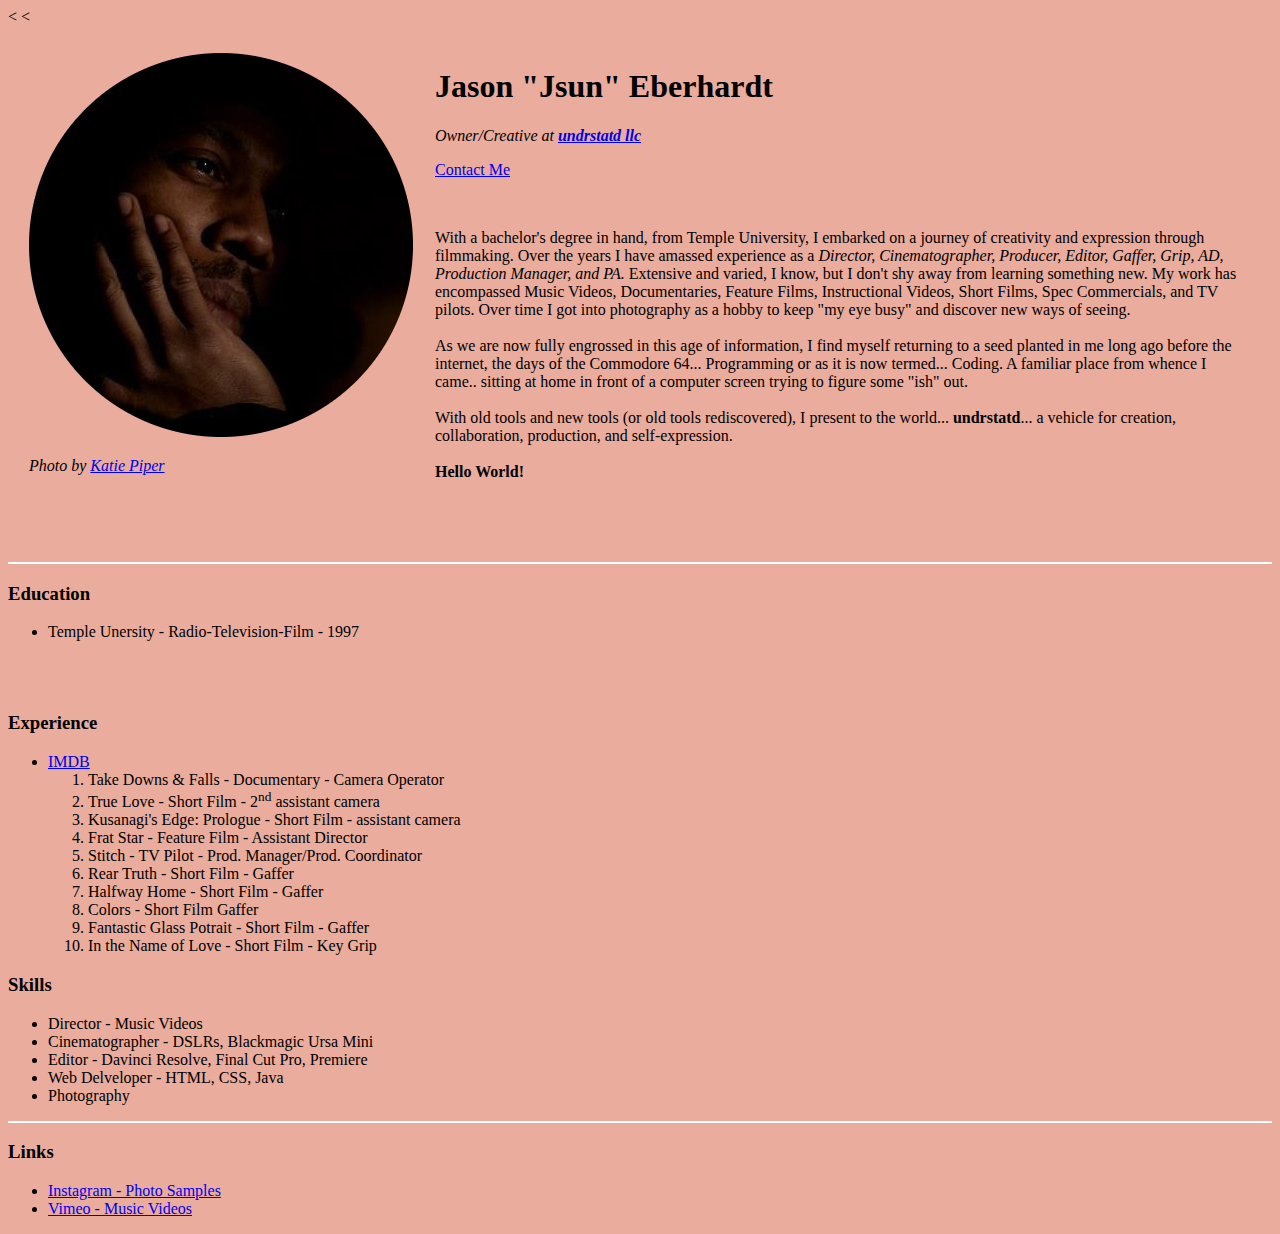
==== index.html @ 60677b33 "change to bg color and text correction" ====
<!DOCTYPE html>
<html>

<head>
  <meta charset="utf-8" />
  <title>&#128521;Jsun's Blog</title>

 <!-- the hr line element is emmbed in the browser code so must do a work around to change-->
  <<style>
     body{
       background: #EAAC9D;
     }
     hr{
       background-color: white;
       border-style: none;
       height: 2px;
     }

  </style>
</head>

<body>
 <<table cellspacing="20">
   <tr>
     <td><img src="images/Jsun_Circle.png" alt="image of Jsun in shadow">
     <p>
       <em>Photo by <a href="http://www.katiepiper.com/"> Katie Piper</a></em>
     </p></td>
     <td>  <h1>Jason "Jsun" Eberhardt</h1>
       <p><em>Owner/Creative at <strong><a href="undrstatd.html">undrstatd llc</a></strong></em></p>
       <p><a href="contact.html">Contact Me</a></p>
       <br>
       <p>
         With a bachelor's degree in hand, from Temple University, I embarked on a journey of creativity and expression through filmmaking. Over the years I have amassed experience as a <em>Director, Cinematographer, Producer, Editor, Gaffer, Grip, AD, Production Manager, and PA.</em> Extensive and varied, I know, but I don't shy away from learning something new.  My work has encompassed Music Videos, Documentaries, Feature Films, Instructional Videos, Short Films, Spec Commercials, and TV pilots.  Over time I got into photography as a hobby to keep "my eye busy" and discover new ways of seeing.
         <br><br>
         As we are now fully engrossed in this age of information, I find myself returning to a seed planted in me long ago before the internet, the days of the Commodore 64... Programming or as it is now termed... Coding. A familiar place from whence I came.. sitting at home in front of a computer screen trying to figure some "ish" out.
         <br><br>
         With old tools and new tools (or old tools rediscovered), I present to the world... <strong>undrstatd</strong>... a vehicle for creation, collaboration, production, and self-expression. <br><br>
         <strong>Hello World!</strong>
       </td>
   </tr>
 </table>

  <br><br>


    <hr size="3" noshade />
    <h3>Education</h3>
      <ul>
        <li>Temple Unersity - Radio-Television-Film - 1997</li>
      </ul>
    <br><br>
    <h3>Experience</h3>
      <ul>
        <li><a href="https://www.imdb.com/name/nm2640345/?ref_=fn_al_nm_1">IMDB</a></li>
        <ol>
          <li>Take Downs & Falls - Documentary - Camera Operator</li>
          <li>True Love - Short Film - 2<sup>nd</sup> assistant camera</li>
          <li>Kusanagi's Edge: Prologue - Short Film - assistant camera</li>
          <li>Frat Star - Feature Film - Assistant Director</li>
          <li>Stitch - TV Pilot - Prod. Manager/Prod. Coordinator</li>
          <li>Rear Truth - Short Film - Gaffer</li>
          <li>Halfway Home - Short Film - Gaffer</li>
          <li>Colors - Short Film Gaffer</li>
          <li>Fantastic Glass Potrait - Short Film - Gaffer</li>
          <li>In the Name of Love - Short Film - Key Grip</li>

        </ol>
      </ul>
      <h3>Skills</h3>
        <ul>
          <li>Director - Music Videos</li>
          <li>Cinematographer - DSLRs, Blackmagic Ursa Mini</li>
          <li>Editor - Davinci Resolve, Final Cut Pro, Premiere</li>
          <li>Web Delveloper - HTML, CSS, Java</li>
          <li>Photography</li>
        </ul>
      <hr size="3" noshade />
      <h3>Links</h3>
      <ul>
        <li><a href="https://www.instagram.com/jsuneb/">Instagram - Photo Samples</a></li>
        <li><a href="https://vimeo.com/jsuneb">Vimeo - Music Videos</a></li>
      </ul>




</body>

</html>
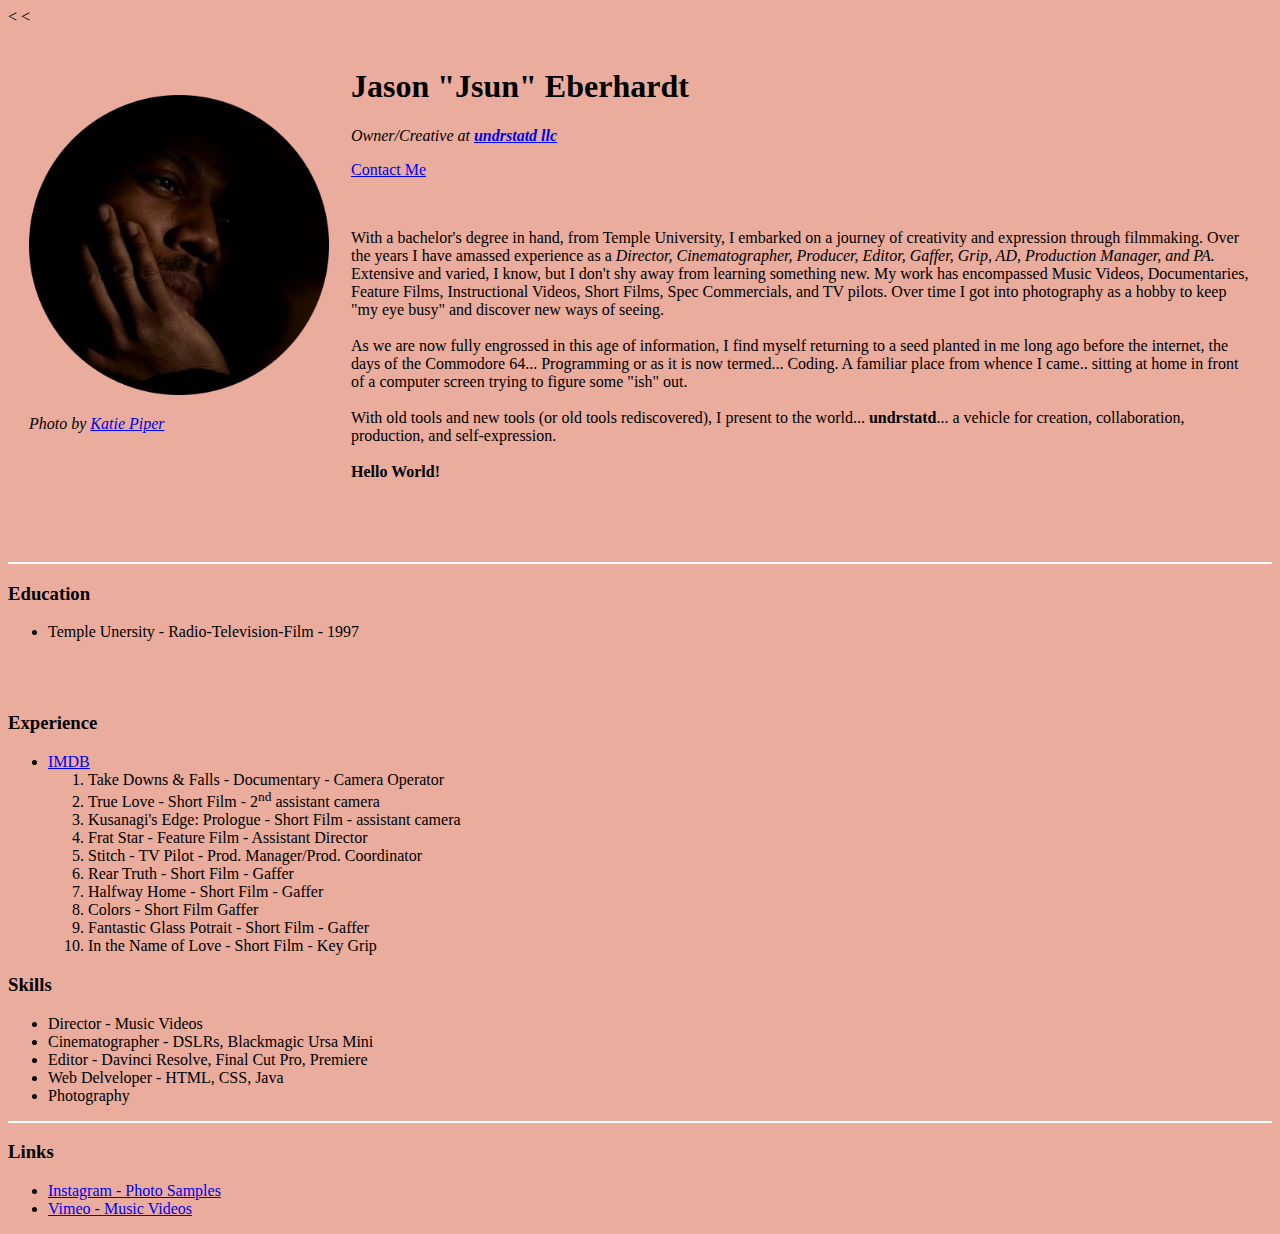
==== commit 9ff5188c: "index,html pic height change" ====
--- a/index.html
+++ b/index.html
@@ -6,6 +6,7 @@
   <title>&#128521;Jsun's Blog</title>
 
  <!-- the hr line element is emmbed in the browser code so must do a work around to change-->
+ <!-- everthing on the page is in a box, pesticide, and that box can be changed-->
   <<style>
      body{
        background: #EAAC9D;
@@ -14,6 +15,9 @@
        background-color: white;
        border-style: none;
        height: 2px;
+     }
+     img{
+       height: 300px
      }
 
   </style>
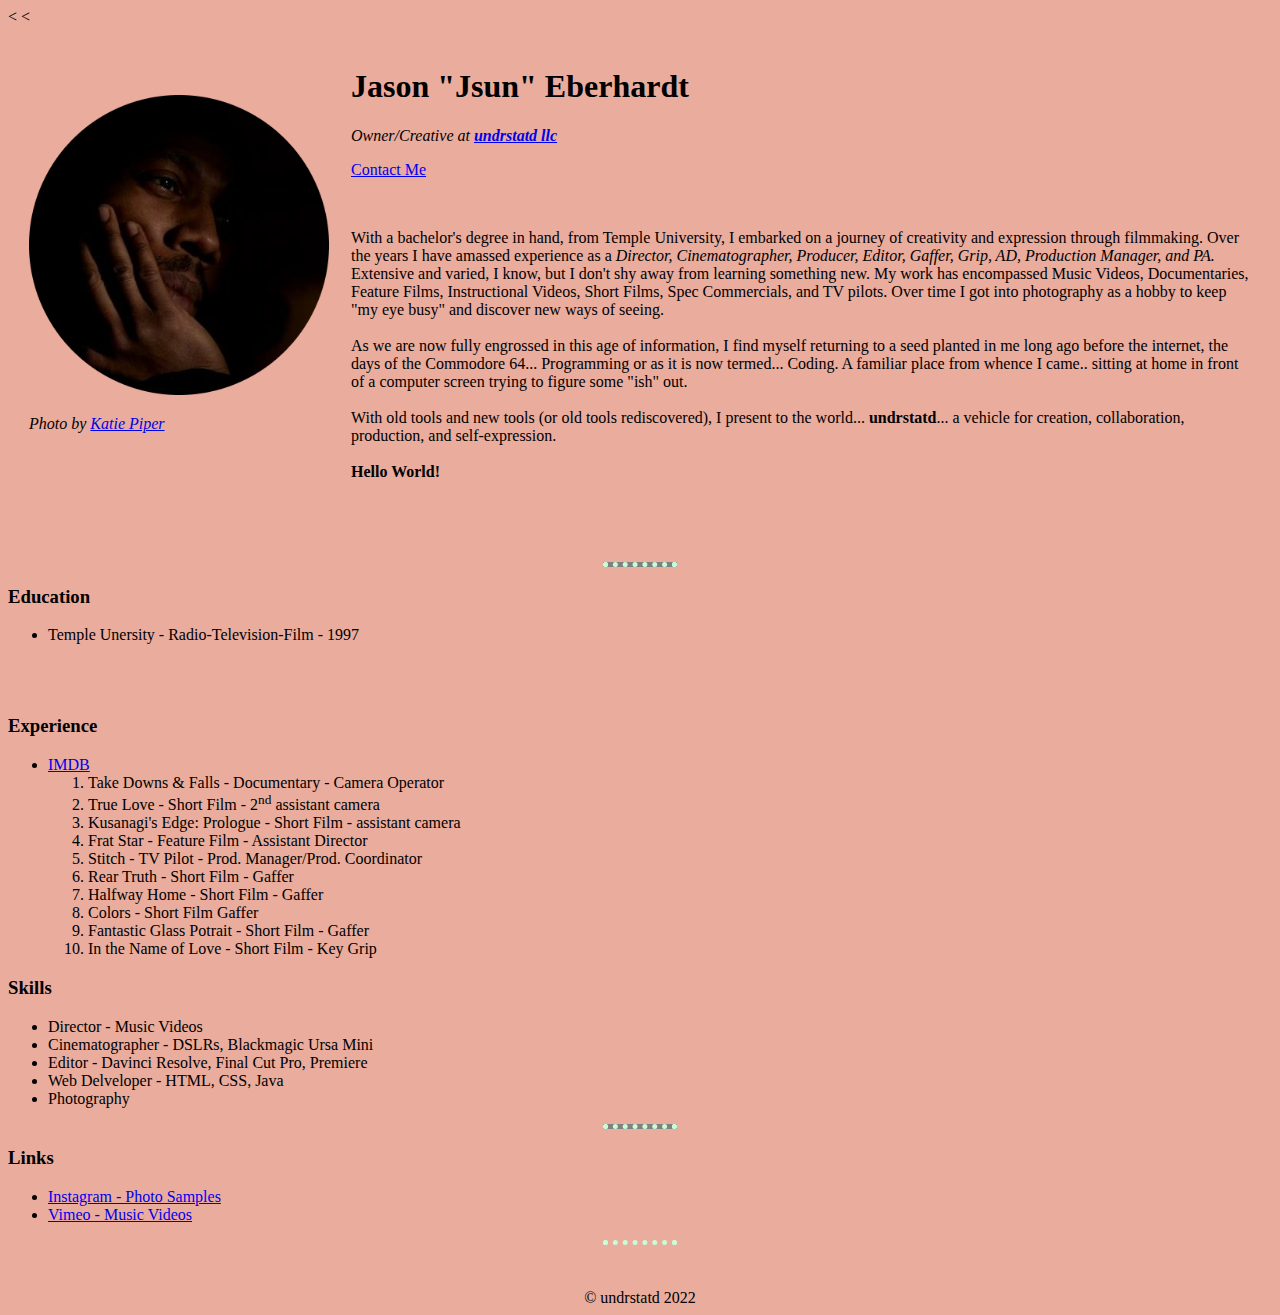
==== commit 1c5ad1f5: "copyright, dotted hr" ====
--- a/index.html
+++ b/index.html
@@ -4,17 +4,21 @@
 <head>
   <meta charset="utf-8" />
   <title>&#128521;Jsun's Blog</title>
-
- <!-- the hr line element is emmbed in the browser code so must do a work around to change-->
+ <!--begin internal CSS-->
+ <!-- the hr line element is embed in the browser code so must do a work around to change-->
  <!-- everthing on the page is in a box, pesticide, and that box can be changed-->
   <<style>
      body{
        background: #EAAC9D;
      }
      hr{
-       background-color: white;
-       border-style: none;
-       height: 2px;
+       background-color: none;
+       border-color:#C9FDD7;
+       border-width: thick;
+       border-style: dotted;
+       border-top: none;
+       width:5%;
+       height: 0px;
      }
      img{
        height: 300px
@@ -23,7 +27,7 @@
   </style>
 </head>
 
-<body>
+<body >
  <<table cellspacing="20">
    <tr>
      <td><img src="images/Jsun_Circle.png" alt="image of Jsun in shadow">
@@ -86,6 +90,12 @@
         <li><a href="https://vimeo.com/jsuneb">Vimeo - Music Videos</a></li>
       </ul>
 
+      <hr><br><br>
+      <center>
+          <footer>&copy; undrstatd 2022</footer>
+      </center>
+
+
 
 
 
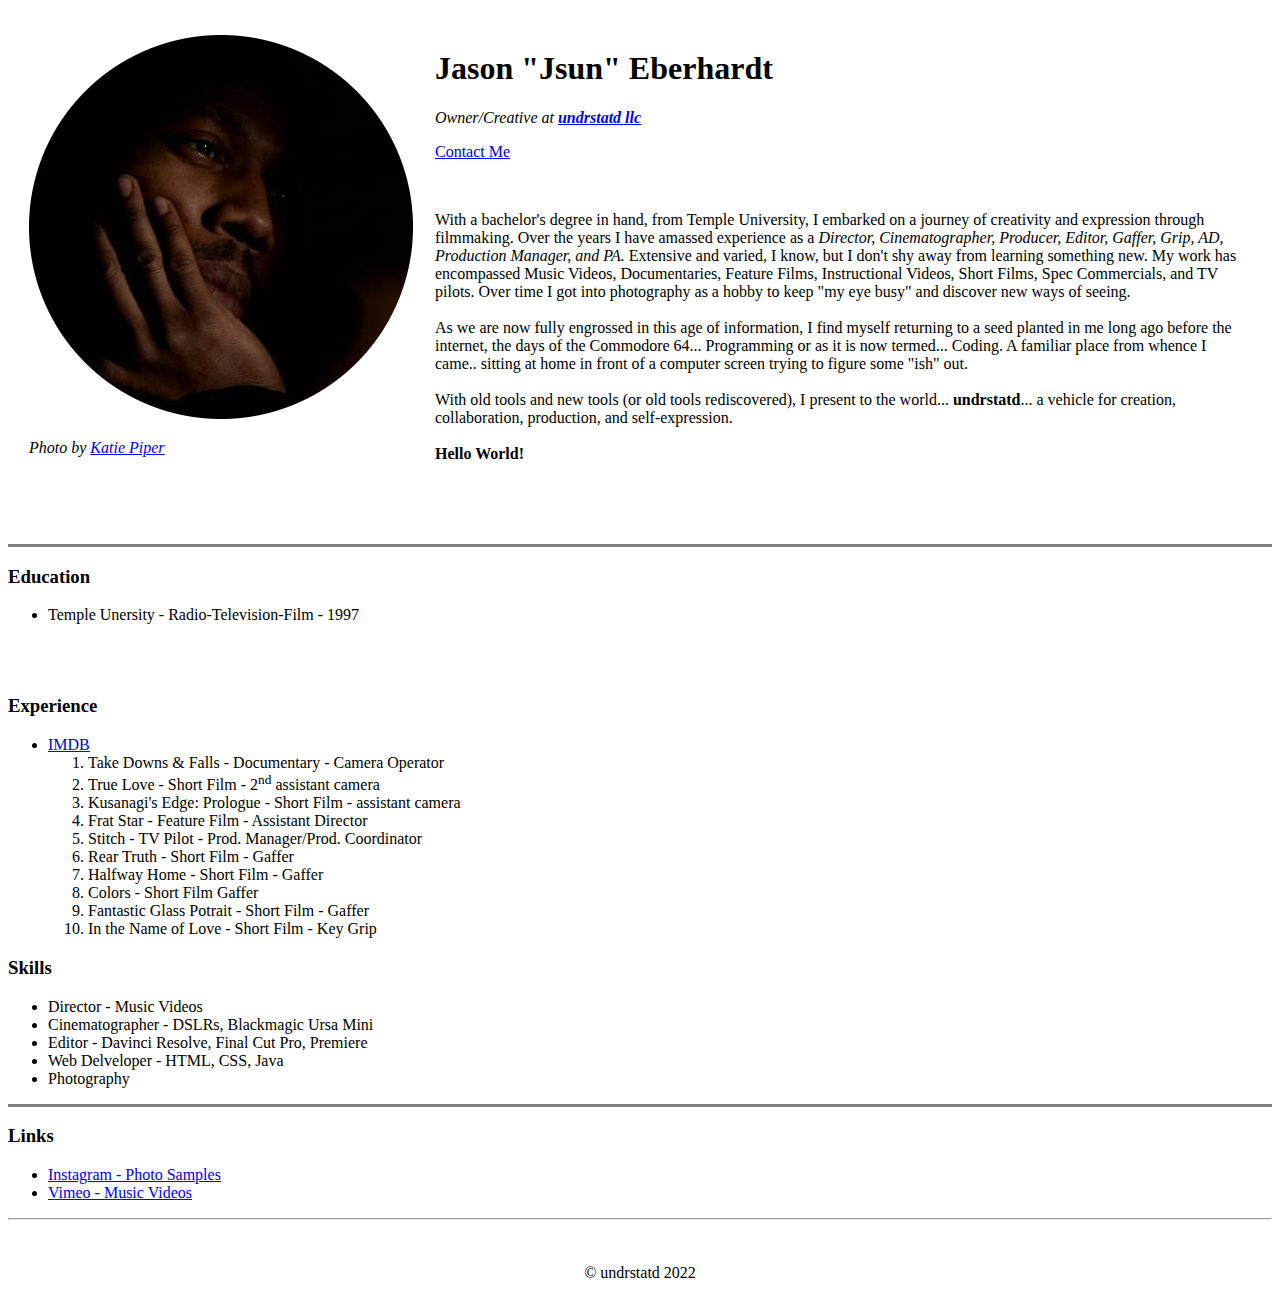
==== commit b4347be4: "Added CSS Style Sheet and associated link" ====
--- a/index.html
+++ b/index.html
@@ -3,51 +3,35 @@
 
 <head>
   <meta charset="utf-8" />
-  <title>&#128521;Jsun's Blog</title>
- <!--begin internal CSS-->
- <!-- the hr line element is embed in the browser code so must do a work around to change-->
- <!-- everthing on the page is in a box, pesticide, and that box can be changed-->
-  <<style>
-     body{
-       background: #EAAC9D;
-     }
-     hr{
-       background-color: none;
-       border-color:#C9FDD7;
-       border-width: thick;
-       border-style: dotted;
-       border-top: none;
-       width:5%;
-       height: 0px;
-     }
-     img{
-       height: 300px
-     }
-
-  </style>
+  <title>&#128521;&nbsp;Jsun's Blog</title>
+  <link rel="stylesheet" href="css/styles.css">
 </head>
 
 <body >
- <<table cellspacing="20">
+  <table cellspacing="20">
    <tr>
-     <td><img src="images/Jsun_Circle.png" alt="image of Jsun in shadow">
-     <p>
-       <em>Photo by <a href="http://www.katiepiper.com/"> Katie Piper</a></em>
-     </p></td>
-     <td>  <h1>Jason "Jsun" Eberhardt</h1>
-       <p><em>Owner/Creative at <strong><a href="undrstatd.html">undrstatd llc</a></strong></em></p>
-       <p><a href="contact.html">Contact Me</a></p>
-       <br>
+     <td>
+       <img src="images/Jsun_Circle.png" alt="image of Jsun in shadow">
        <p>
-         With a bachelor's degree in hand, from Temple University, I embarked on a journey of creativity and expression through filmmaking. Over the years I have amassed experience as a <em>Director, Cinematographer, Producer, Editor, Gaffer, Grip, AD, Production Manager, and PA.</em> Extensive and varied, I know, but I don't shy away from learning something new.  My work has encompassed Music Videos, Documentaries, Feature Films, Instructional Videos, Short Films, Spec Commercials, and TV pilots.  Over time I got into photography as a hobby to keep "my eye busy" and discover new ways of seeing.
-         <br><br>
-         As we are now fully engrossed in this age of information, I find myself returning to a seed planted in me long ago before the internet, the days of the Commodore 64... Programming or as it is now termed... Coding. A familiar place from whence I came.. sitting at home in front of a computer screen trying to figure some "ish" out.
-         <br><br>
-         With old tools and new tools (or old tools rediscovered), I present to the world... <strong>undrstatd</strong>... a vehicle for creation, collaboration, production, and self-expression. <br><br>
-         <strong>Hello World!</strong>
-       </td>
-   </tr>
- </table>
+         <em>Photo by <a href="http://www.katiepiper.com/"> Katie Piper</a></em>
+       </p>
+     </td>
+     <td>
+        <h1>Jason "Jsun" Eberhardt</h1>
+           <p><em>Owner/Creative at <strong><a href="undrstatd.html">undrstatd llc</a></strong></em></p>
+           <p><a href="contact.html">Contact Me</a></p>
+           <br>
+           <p>
+               With a bachelor's degree in hand, from Temple University, I embarked on a journey of creativity and expression through filmmaking. Over the years I have amassed experience as a <em>Director, Cinematographer, Producer, Editor, Gaffer, Grip, AD, Production Manager, and PA.</em> Extensive and varied, I know, but I don't shy away from learning something new.  My work has encompassed Music Videos, Documentaries, Feature Films, Instructional Videos, Short Films, Spec Commercials, and TV pilots.  Over time I got into photography as a hobby to keep "my eye busy" and discover new ways of seeing.
+               <br><br>
+               As we are now fully engrossed in this age of information, I find myself returning to a seed planted in me long ago before the internet, the days of the Commodore 64... Programming or as it is now termed... Coding. A familiar place from whence I came.. sitting at home in front of a computer screen trying to figure some "ish" out.
+               <br><br>
+               With old tools and new tools (or old tools rediscovered), I present to the world... <strong>undrstatd</strong>... a vehicle for creation, collaboration, production, and self-expression. <br><br>
+               <strong>Hello World!</strong>
+           </p>
+        </td>
+      </tr>
+   </table>
 
   <br><br>
 
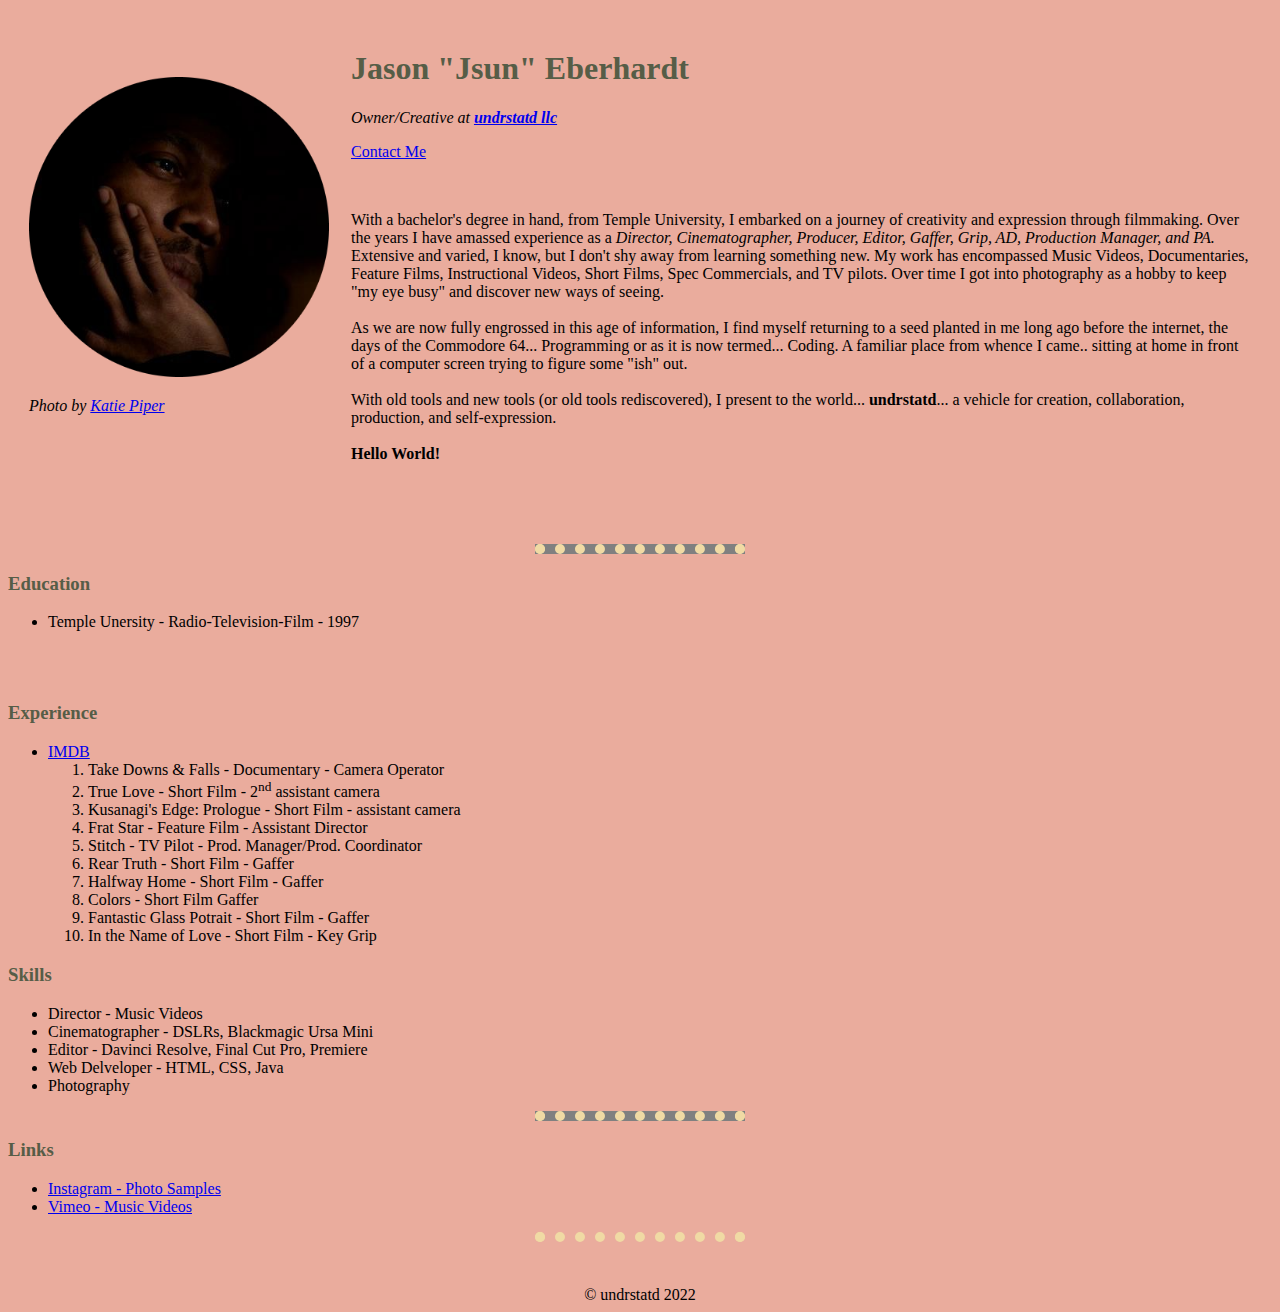
==== commit 94d9ad3a: "no css folder for files" ====
--- a/index.html
+++ b/index.html
@@ -4,7 +4,7 @@
 <head>
   <meta charset="utf-8" />
   <title>&#128521;&nbsp;Jsun's Blog</title>
-  <link rel="stylesheet" href="css/styles.css">
+  <link rel="stylesheet" href="styles.css">
 </head>
 
 <body >
--- a/styles.css
+++ b/styles.css
@@ -0,0 +1,21 @@
+body{
+  background: #EAAC9D;
+}
+hr{
+  background-color: none;
+  border-color:#F0DAA4;
+  border-width: 10px;
+  border-style: dotted;
+  border-top: none;
+  width:15%;
+  height: 0px;
+}
+img{
+  height: 300px
+}
+h1{
+  color: #565D47;
+}
+h3{
+  color: #565D47;
+}
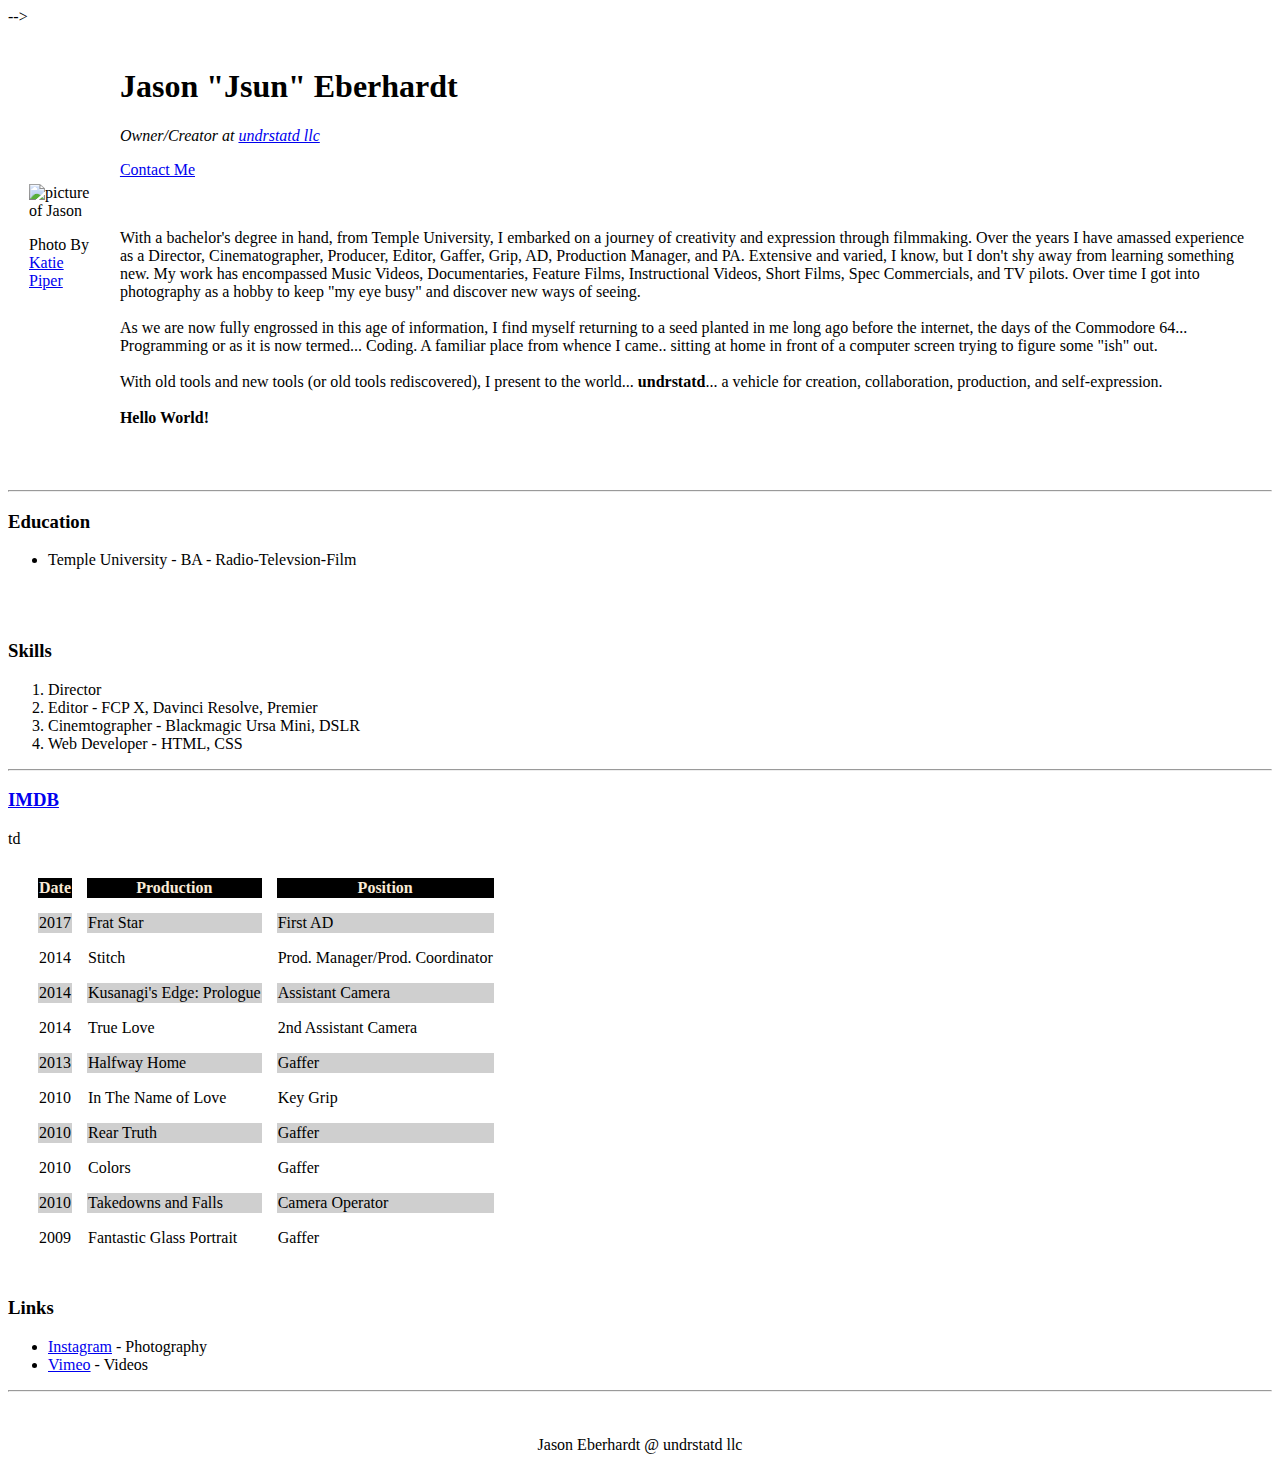
==== commit 5548cb4f: "Rebuild index and contact" ====
--- a/index.html
+++ b/index.html
@@ -1,88 +1,151 @@
 <!DOCTYPE html>
-<html>
-
-<head>
-  <meta charset="utf-8" />
-  <title>&#128521;&nbsp;Jsun's Blog</title>
-  <link rel="stylesheet" href="styles.css">
-</head>
-
-<body >
-  <table cellspacing="20">
-   <tr>
-     <td>
-       <img src="images/Jsun_Circle.png" alt="image of Jsun in shadow">
-       <p>
-         <em>Photo by <a href="http://www.katiepiper.com/"> Katie Piper</a></em>
-       </p>
-     </td>
-     <td>
-        <h1>Jason "Jsun" Eberhardt</h1>
-           <p><em>Owner/Creative at <strong><a href="undrstatd.html">undrstatd llc</a></strong></em></p>
-           <p><a href="contact.html">Contact Me</a></p>
-           <br>
-           <p>
-               With a bachelor's degree in hand, from Temple University, I embarked on a journey of creativity and expression through filmmaking. Over the years I have amassed experience as a <em>Director, Cinematographer, Producer, Editor, Gaffer, Grip, AD, Production Manager, and PA.</em> Extensive and varied, I know, but I don't shy away from learning something new.  My work has encompassed Music Videos, Documentaries, Feature Films, Instructional Videos, Short Films, Spec Commercials, and TV pilots.  Over time I got into photography as a hobby to keep "my eye busy" and discover new ways of seeing.
-               <br><br>
-               As we are now fully engrossed in this age of information, I find myself returning to a seed planted in me long ago before the internet, the days of the Commodore 64... Programming or as it is now termed... Coding. A familiar place from whence I came.. sitting at home in front of a computer screen trying to figure some "ish" out.
-               <br><br>
-               With old tools and new tools (or old tools rediscovered), I present to the world... <strong>undrstatd</strong>... a vehicle for creation, collaboration, production, and self-expression. <br><br>
-               <strong>Hello World!</strong>
-           </p>
+<html lang="en">
+  <head>
+    <meta charset="UTF-8" />
+    <meta http-equiv="X-UA-Compatible" content="IE=edge" />
+    <meta name="viewport" content="width=device-width, initial-scale=1.0" />
+    <title>&#128081; Jsun's Online Home</title>
+  </head>
+  <body>
+    <!-- create a row with 2 cells to place pic and bio side by side -->
+    <table cellspacing="20px">
+      <!-- defines space btw 2 cell-->-->
+      <tr>
+        <td>
+          <img src="images/Me-modified_copy.png" alt="picture of Jason" />
+          <p>Photo By <a href="https://www.katiepiper.com">Katie Piper</a></p>
+        </td>
+        <td>
+          <h1>Jason "Jsun" Eberhardt</h1>
+          <p>
+            <i>
+              Owner/Creator at
+              <a href="http://www.undrstatd.com">undrstatd llc</a>
+            </i>
+          </p>
+          <p>
+            <a href="contact.html">Contact Me</a>
+          </p>
+          <br />
+          <p>
+            With a bachelor's degree in hand, from Temple University, I embarked
+            on a journey of creativity and expression through filmmaking. Over
+            the years I have amassed experience as a Director, Cinematographer,
+            Producer, Editor, Gaffer, Grip, AD, Production Manager, and PA.
+            Extensive and varied, I know, but I don't shy away from learning
+            something new. My work has encompassed Music Videos, Documentaries,
+            Feature Films, Instructional Videos, Short Films, Spec Commercials,
+            and TV pilots. Over time I got into photography as a hobby to keep
+            "my eye busy" and discover new ways of seeing. <br /><br />As we are
+            now fully engrossed in this age of information, I find myself
+            returning to a seed planted in me long ago before the internet, the
+            days of the Commodore 64... Programming or as it is now termed...
+            Coding. A familiar place from whence I came.. sitting at home in
+            front of a computer screen trying to figure some "ish" out.
+            <br /><br />With old tools and new tools (or old tools
+            rediscovered), I present to the world... <b>undrstatd</b>... a
+            vehicle for creation, collaboration, production, and
+            self-expression. <br /><br />
+            <strong>Hello World!</strong>
+          </p>
         </td>
       </tr>
-   </table>
+    </table>
+    <br />
+    <hr />
+    <h3>Education</h3>
+    <ul>
+      <li>Temple University - BA - Radio-Televsion-Film</li>
+    </ul>
+    <br /><br />
+    <h3>Skills</h3>
+    <ol>
+      <li>Director</li>
+      <li>Editor - FCP X, Davinci Resolve, Premier</li>
+      <li>Cinemtographer - Blackmagic Ursa Mini, DSLR</li>
+      <li>Web Developer - HTML, CSS</li>
+    </ol>
+    <hr />
+    <h3>
+      <a href="https://www.imdb.com/name/nm2640345/?ref_=nv_sr_srsg_0">IMDB</a>
+    </h3>
 
-  <br><br>
+    <!-- inline CSS to add padding-->
+    <table style="padding: 15px" cellspacing="15">
+      <thead>
+        <tr style="background: black">
+          <th style="color: antiquewhite">Date</th>
+          <th style="color: antiquewhite">Production</th>
+          <th style="color: antiquewhite">Position</th>
+        </tr>
+      </thead>
+      <tbody>
+        <tr>
+          <td style="background: rgb(207, 207, 207)">2017</td>
+          <td style="background: rgb(207, 207, 207)">Frat Star</td>
+          <td style="background: rgb(207, 207, 207)">First AD</td>
+        </tr>
+        <tr>
+          <td>2014</td>
+          <td>Stitch</td>
+          <td>Prod. Manager/Prod. Coordinator</td>
+        </tr>
+        <tr>
+          <td style="background: rgb(207, 207, 207)">2014</td>
+          td
+          <td style="background: rgb(207, 207, 207)">
+            Kusanagi's Edge: Prologue
+          </td>
+          <td style="background: rgb(207, 207, 207)">Assistant Camera</td>
+        </tr>
+        <tr>
+          <td>2014</td>
+          <td>True Love</td>
+          <td>2nd Assistant Camera</td>
+        </tr>
+        <tr>
+          <td style="background: rgb(207, 207, 207)">2013</td>
+          <td style="background: rgb(207, 207, 207)">Halfway Home</td>
+          <td style="background: rgb(207, 207, 207)">Gaffer</td>
+        </tr>
+        <tr>
+          <td>2010</td>
+          <td>In The Name of Love</td>
+          <td>Key Grip</td>
+        </tr>
+        <tr>
+          <td style="background: rgb(207, 207, 207)">2010</td>
+          <td style="background: rgb(207, 207, 207)">Rear Truth</td>
+          <td style="background: rgb(207, 207, 207)">Gaffer</td>
+        </tr>
+        <tr>
+          <td>2010</td>
+          <td>Colors</td>
+          <td>Gaffer</td>
+        </tr>
+        <tr>
+          <td style="background: rgb(207, 207, 207)">2010</td>
+          <td style="background: rgb(207, 207, 207)">Takedowns and Falls</td>
+          <td style="background: rgb(207, 207, 207)">Camera Operator</td>
+        </tr>
+        <tr>
+          <td>2009</td>
+          <td>Fantastic Glass Portrait</td>
+          <td>Gaffer</td>
+        </tr>
+      </tbody>
+    </table>
 
-
-    <hr size="3" noshade />
-    <h3>Education</h3>
-      <ul>
-        <li>Temple Unersity - Radio-Television-Film - 1997</li>
-      </ul>
-    <br><br>
-    <h3>Experience</h3>
-      <ul>
-        <li><a href="https://www.imdb.com/name/nm2640345/?ref_=fn_al_nm_1">IMDB</a></li>
-        <ol>
-          <li>Take Downs & Falls - Documentary - Camera Operator</li>
-          <li>True Love - Short Film - 2<sup>nd</sup> assistant camera</li>
-          <li>Kusanagi's Edge: Prologue - Short Film - assistant camera</li>
-          <li>Frat Star - Feature Film - Assistant Director</li>
-          <li>Stitch - TV Pilot - Prod. Manager/Prod. Coordinator</li>
-          <li>Rear Truth - Short Film - Gaffer</li>
-          <li>Halfway Home - Short Film - Gaffer</li>
-          <li>Colors - Short Film Gaffer</li>
-          <li>Fantastic Glass Potrait - Short Film - Gaffer</li>
-          <li>In the Name of Love - Short Film - Key Grip</li>
-
-        </ol>
-      </ul>
-      <h3>Skills</h3>
-        <ul>
-          <li>Director - Music Videos</li>
-          <li>Cinematographer - DSLRs, Blackmagic Ursa Mini</li>
-          <li>Editor - Davinci Resolve, Final Cut Pro, Premiere</li>
-          <li>Web Delveloper - HTML, CSS, Java</li>
-          <li>Photography</li>
-        </ul>
-      <hr size="3" noshade />
-      <h3>Links</h3>
-      <ul>
-        <li><a href="https://www.instagram.com/jsuneb/">Instagram - Photo Samples</a></li>
-        <li><a href="https://vimeo.com/jsuneb">Vimeo - Music Videos</a></li>
-      </ul>
-
-      <hr><br><br>
-      <center>
-          <footer>&copy; undrstatd 2022</footer>
-      </center>
-
-
-
-
-
-</body>
-
+    <h3>Links</h3>
+    <ul>
+      <li>
+        <a href="https://instagram.com/jsuneb">Instagram</a> - Photography
+      </li>
+      <li><a href="http://vimeo.com/jsuneb">Vimeo</a> - Videos</li>
+    </ul>
+    <hr />
+    <br /><br />
+    <!--Inline CSS to center -->
+    <footer style="text-align: center">Jason Eberhardt @ undrstatd llc</footer>
+  </body>
 </html>
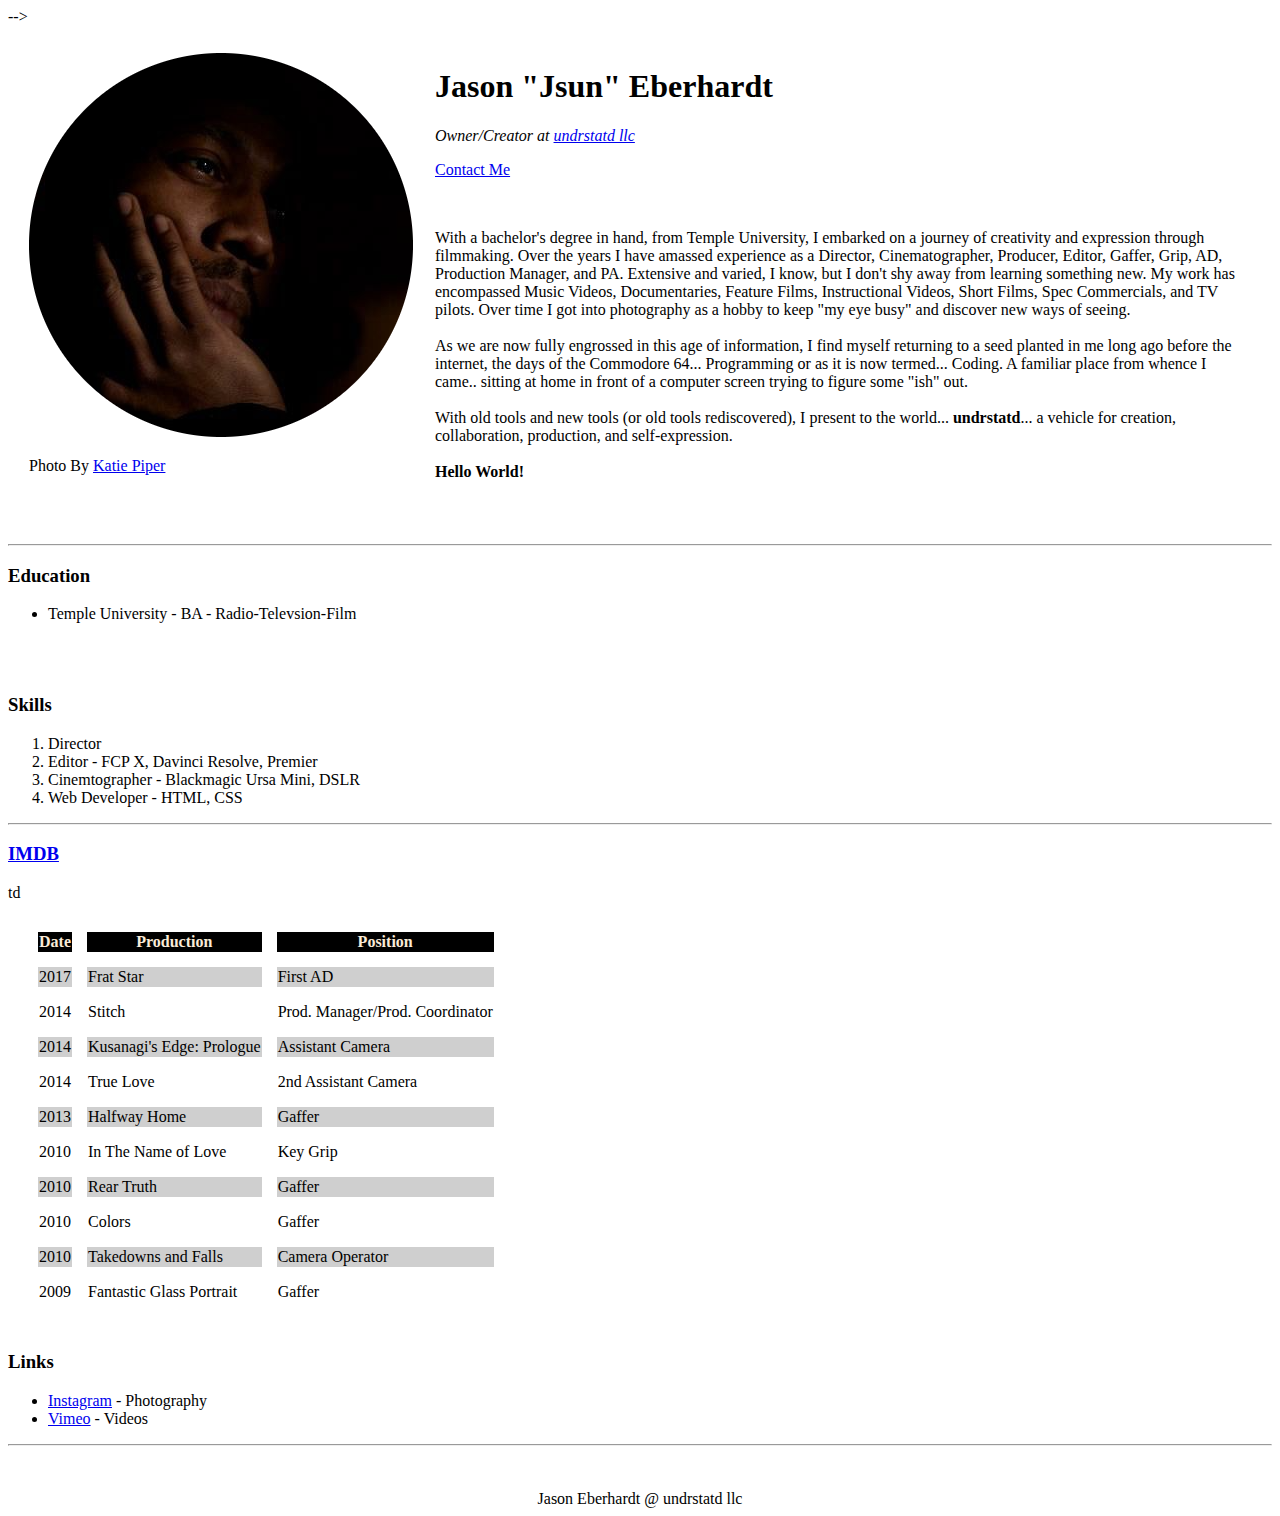
==== commit 575ac8f2: "Update index.html" ====
--- a/index.html
+++ b/index.html
@@ -12,7 +12,7 @@
       <!-- defines space btw 2 cell-->-->
       <tr>
         <td>
-          <img src="images/Me-modified_copy.png" alt="picture of Jason" />
+          <img src="images/Jsun_Circle.png" alt="picture of Jason" />
           <p>Photo By <a href="https://www.katiepiper.com">Katie Piper</a></p>
         </td>
         <td>
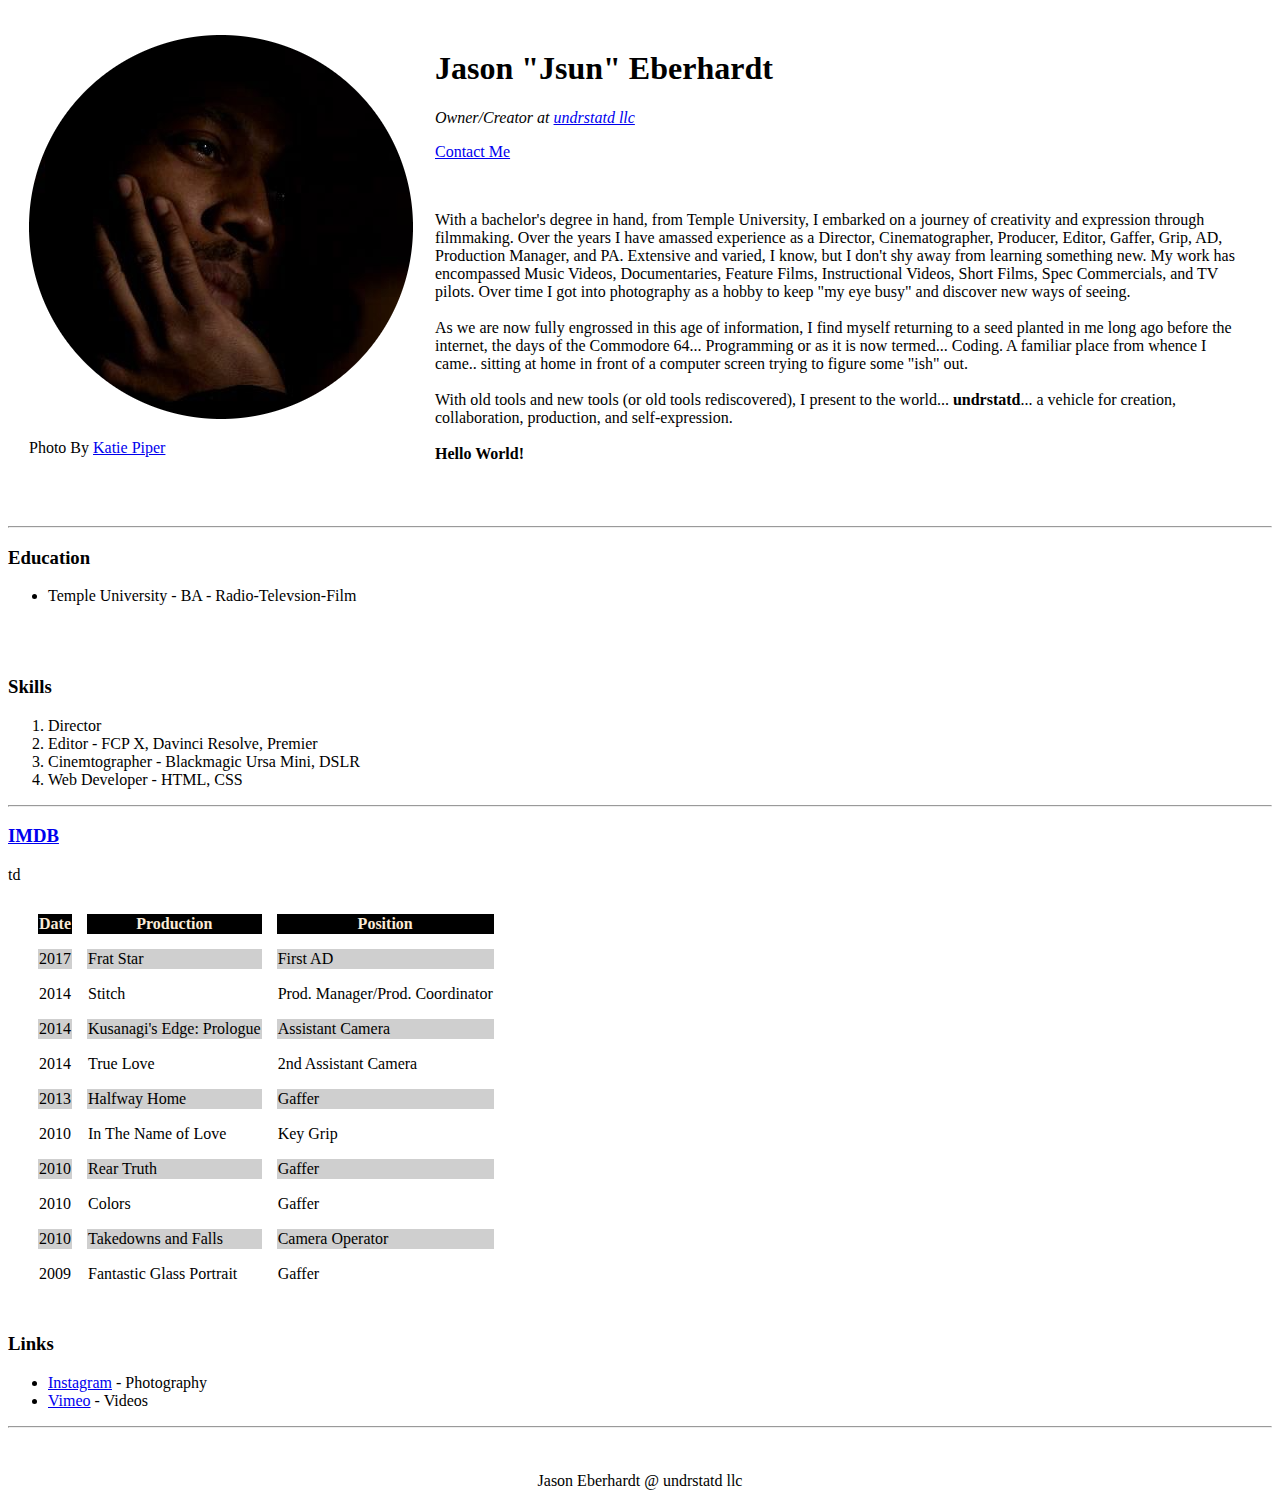
==== commit 34323671: "Update index.html" ====
--- a/index.html
+++ b/index.html
@@ -9,7 +9,7 @@
   <body>
     <!-- create a row with 2 cells to place pic and bio side by side -->
     <table cellspacing="20px">
-      <!-- defines space btw 2 cell-->-->
+      <!-- defines space btw 2 cell-->
       <tr>
         <td>
           <img src="images/Jsun_Circle.png" alt="picture of Jason" />
